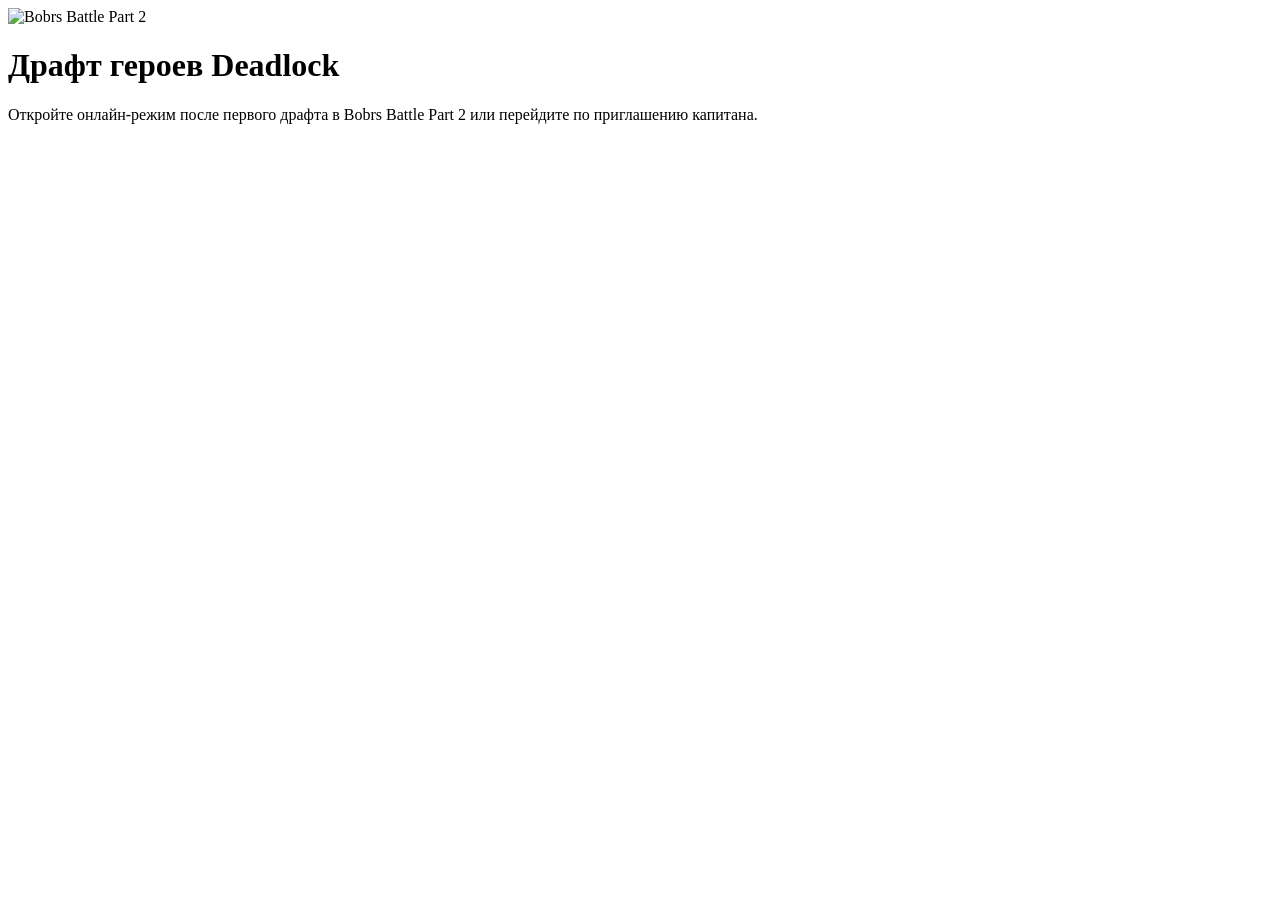
==== online-deadlock/index.html @ b89e57c2 "Connect the Bobrs campaign to a synchronized Deadlock room" ====
<!doctype html>
<html lang="ru">
<head>
  <meta charset="utf-8">
  <meta name="viewport" content="width=device-width,initial-scale=1">
  <meta name="referrer" content="no-referrer">
  <meta name="description" content="Онлайн-драфт Deadlock для капитанов Bobrs Battle Part 2">
  <title>Bobrs Battle Part 2 · Deadlock</title>
  <!-- DEADLOCK_STYLES -->
  <link rel="stylesheet" href="online-deadlock/room.css">
</head>
<body>
  <main id="roomLobby">
    <img src="media/images/altar-header.jpg" alt="Bobrs Battle Part 2">
    <h1>Драфт героев Deadlock</h1>
    <p id="roomHelp">Откройте онлайн-режим после первого драфта в Bobrs Battle Part 2 или перейдите по приглашению капитана.</p>
    <p id="lobbyStatus" role="status"></p>
  </main>
  <aside id="roomBar" hidden aria-label="Онлайн-комната">
    <p id="roomStatus" role="status" aria-live="polite"></p>
    <details id="roomInvite" hidden>
      <summary>Приглашение</summary>
      <label for="inviteUrl">Ссылка для Артемона</label>
      <input type="url" id="inviteUrl" readonly autocomplete="off">
      <button type="button" id="copyInvite">Копировать</button>
      <p id="copyStatus" role="status"></p>
    </details>
  </aside>
  <!-- DEADLOCK_VIEW -->
  <script src="media/deadlock/portraits.js"></script>
  <script src="online-deadlock/peerjs.min.js"></script>
  <script src="code/js/deadlock-draft.js"></script>
  <script src="code/js/deadlock-atmosphere.js"></script>
  <script type="module" src="online-deadlock/room.mjs"></script>
</body>
</html>
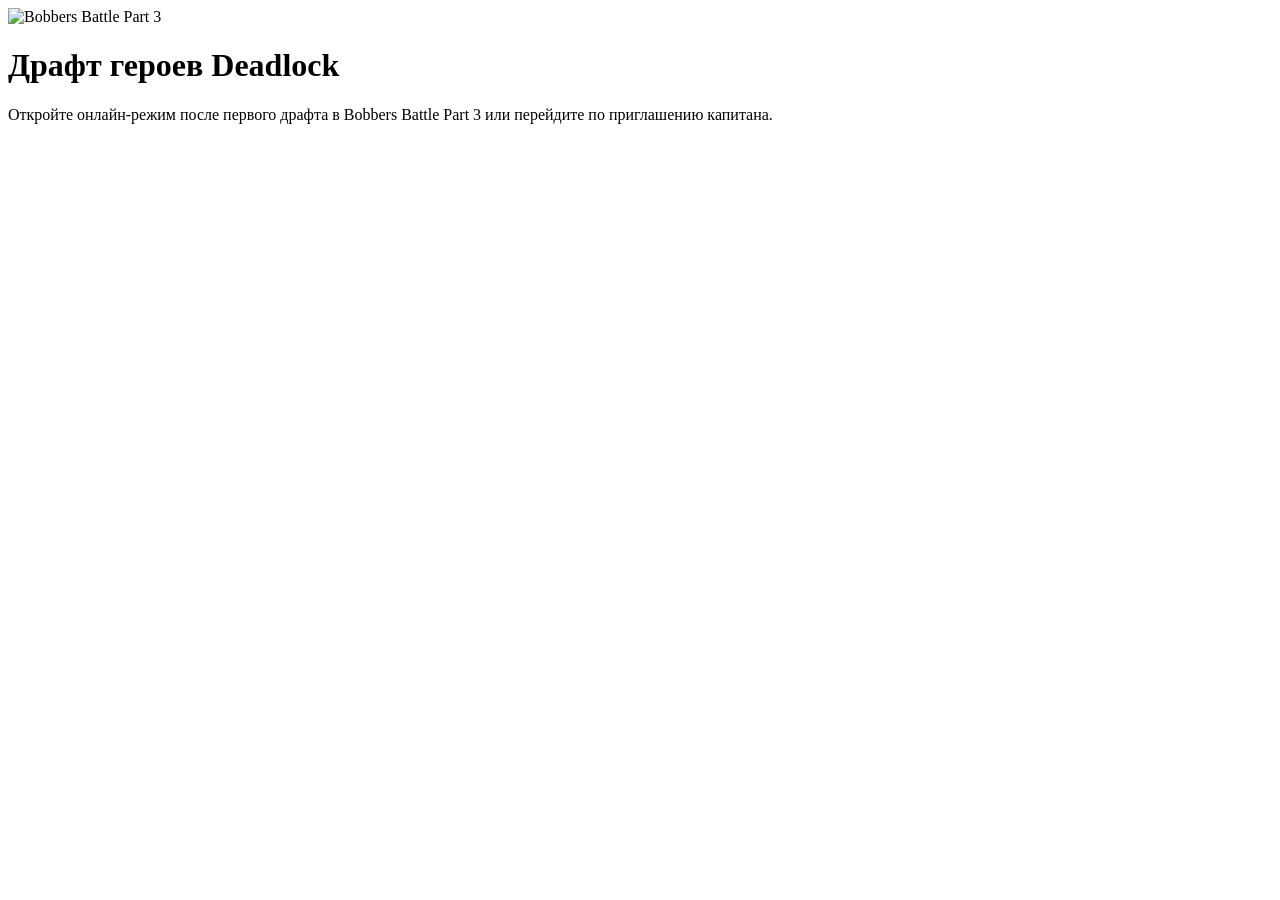
==== commit 6e635afb: "Restore the approved ritual and rebuild Bobbers Battle Part 3" ====
--- a/online-deadlock/index.html
+++ b/online-deadlock/index.html
@@ -4,30 +4,33 @@
   <meta charset="utf-8">
   <meta name="viewport" content="width=device-width,initial-scale=1">
   <meta name="referrer" content="no-referrer">
-  <meta name="description" content="Онлайн-драфт Deadlock для капитанов Bobrs Battle Part 2">
-  <title>Bobrs Battle Part 2 · Deadlock</title>
+  <meta name="description" content="Онлайн-драфт Deadlock для капитанов Bobbers Battle Part 3">
+  <title>Bobbers Battle Part 3 · Deadlock</title>
   <!-- DEADLOCK_STYLES -->
   <link rel="stylesheet" href="online-deadlock/room.css">
 </head>
 <body>
   <main id="roomLobby">
-    <img src="media/images/altar-header.jpg" alt="Bobrs Battle Part 2">
+    <img src="media/season/part-3-wordmark.webp" alt="Bobbers Battle Part 3">
     <h1>Драфт героев Deadlock</h1>
-    <p id="roomHelp">Откройте онлайн-режим после первого драфта в Bobrs Battle Part 2 или перейдите по приглашению капитана.</p>
+    <p id="roomHelp">Откройте онлайн-режим после первого драфта в Bobbers Battle Part 3 или перейдите по приглашению капитана.</p>
     <p id="lobbyStatus" role="status"></p>
   </main>
   <aside id="roomBar" hidden aria-label="Онлайн-комната">
     <p id="roomStatus" role="status" aria-live="polite"></p>
     <details id="roomInvite" hidden>
       <summary>Приглашение</summary>
-      <label for="inviteUrl">Ссылка для Артемона</label>
+      <label for="inviteUrl">Ссылка для второго капитана</label>
       <input type="url" id="inviteUrl" readonly autocomplete="off">
       <button type="button" id="copyInvite">Копировать</button>
       <p id="copyStatus" role="status"></p>
     </details>
   </aside>
   <!-- DEADLOCK_VIEW -->
+  <script src="code/js/season.js"></script>
+  <script src="media/season/lighting-maps.js"></script><script src="code/js/season-atmosphere.js"></script>
   <script src="media/deadlock/portraits.js"></script>
+  <script src="media/season/export-preview.js"></script>
   <script src="online-deadlock/peerjs.min.js"></script>
   <script src="code/js/deadlock-draft.js"></script>
   <script src="code/js/deadlock-atmosphere.js"></script>
